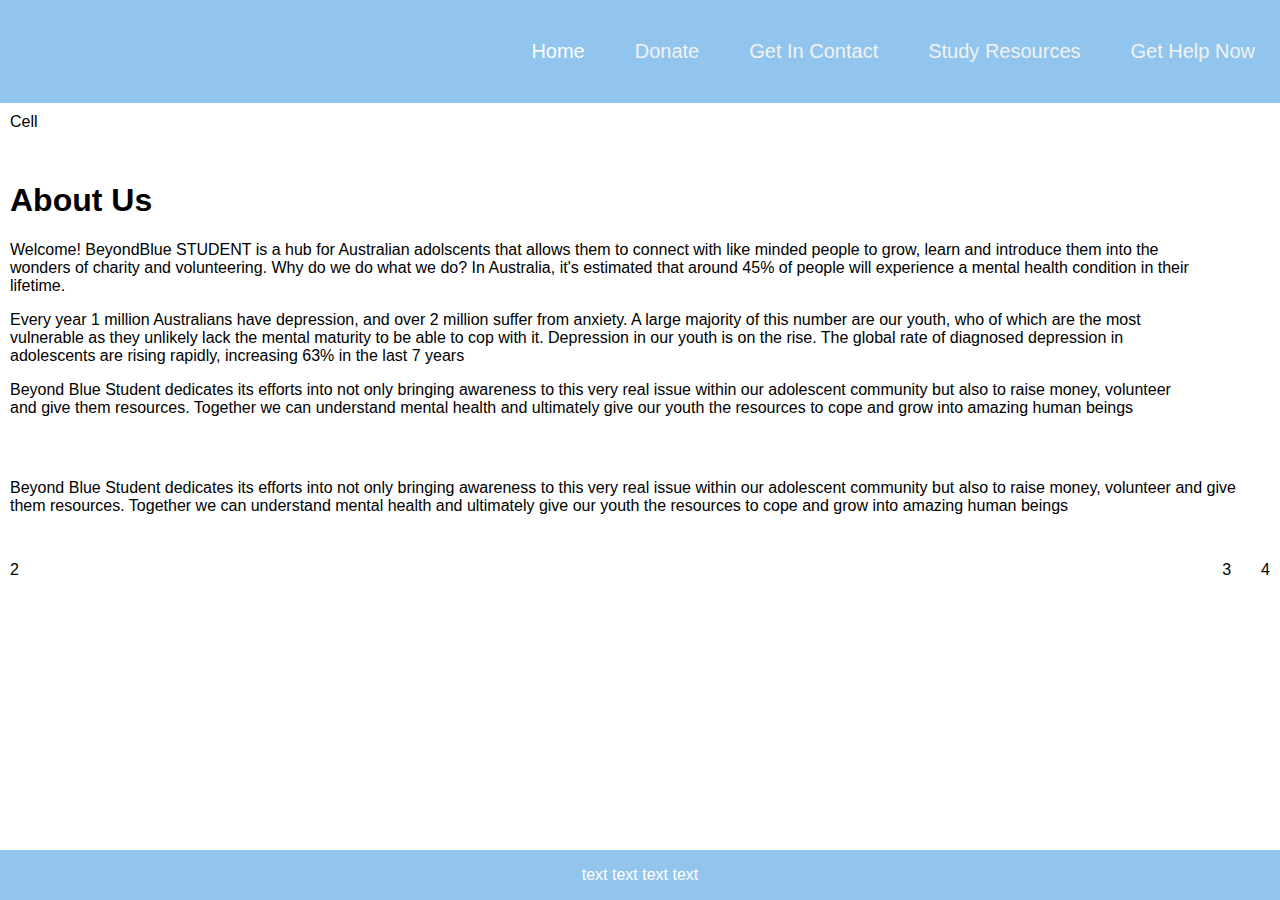
==== index.html @ 8c986c87 "Initial commit" ====
<!DOCTYPE html>
<html>

<head>
	<meta charset="utf-8">
	<meta name="viewport" content="width=device-width">
	<title>repl.it</title>
	<link href="style.css" rel="stylesheet" type="text/css" />
</head>

<body>
	<div class="topnav">

		<a href="support">Get Help Now</a>
		<a href="resources">Study Resources</a>
		<a href="contact">Get In Contact</a>
		<a href="donate.html">Donate</a>
		<a class="active" href="index">Home</a>
	</div>

	<div id="grid-line">
		<div class="cell spanrcol">Cell</div>
		<div class="cell spanrow">
			             <h1> About Us</h1>
        <p> Welcome! BeyondBlue STUDENT is a hub for Australian adolscents that allows them to connect with like minded people to grow, learn and introduce them into the wonders of charity and volunteering. Why do we do what we do? In Australia, it's estimated that around 45% of people will experience a mental health condition in their lifetime. </p>

        <p> Every year 1 million Australians have depression, and over 2 million suffer from anxiety. A large majority of this number are our youth, who of which are the most vulnerable as they unlikely lack the mental maturity to be able to cop with it. Depression in our youth is on the rise. The global rate of diagnosed depression in adolescents are rising rapidly, increasing 63% in the last 7 years</p>

        <p> Beyond Blue Student dedicates its efforts into not only bringing awareness to this very real issue within our adolescent community but also to raise money, volunteer and give them resources. Together we can understand mental health and ultimately give our youth the resources to cope and grow into amazing human beings </p>
		</div>
		<div class="cell spancol">        <p> Beyond Blue Student dedicates its efforts into not only bringing awareness to this very real issue within our adolescent community but also to raise money, volunteer and give them resources. Together we can understand mental health and ultimately give our youth the resources to cope and grow into amazing human beings </p></div>
		<div class="cell">2</div>
    <div class="cell">3</div>
    <div class="cell">4</div>

	</div>

	<div>
		<footer>
			<p>text text text text<p>
		</footer>
	</div>
</body>

</html>
---- style.css ----
<style>
/* */
/* Global Styles */

font-family: Helvetica, Arial, sans-serif; {
font-weight: 300;

}
/*grid*/

#grid-line {
  display: grid;
  grid-template-columns: auto auto auto;
  grid-gap: 10px;
}
div.cell {
  background: #ffffff;
  padding: 10px;
}

.spancol {
  grid-column-start: 1;
  grid-column-end: 4;
}

.spanrow {
  grid-row-start: 2;
  grid-row-end: 4;
}

/* Nav bar */

body {
  margin: 0;
  font-family: Helvetica;
}

.topnav {
  overflow: hidden;
  background-color: #91c5ed;
}

.topnav a {
  float: right;
  color: #f2f2f2;
  text-align: right;
  padding: 40px 25px;
  text-decoration: none;
  font-size: 20px;
  transition: background-color 0.25s ease-out;
  cursor: pointer;
}

.topnav a:hover {
  background-color: #ddd;
  color: black;
}

.topnav a.active {
  background-color: #91c5ed;
  color: white;
}

/* donate container */
  
button {   
       background-color: rgb(57, 145, 254);   
       width: 100%;  
        color: orange;   
        padding: 15px;   
        margin: 10px 0px;   
        border: none;   
        cursor: pointer;   
         }   
 form {   
        border: 3px solid #f1f1f1;   
    }   
 input[type=text], input[type=password] {   
        width: 100%;   
        margin: 8px 0;  
        padding: 12px 20px;   
        display: inline-block;   
        border: 2px solid green;   
        box-sizing: border-box;   
    }  
 button:hover {   
        opacity: 0.7;   
    }   
  .cancelbtn {   
        width: auto;   
        padding: 10px 18px;  
        margin: 10px 5px;  
    }   
        
     
 .container {   
        padding: 25px;   
        background-color: lightblue;  
    }   

/* footer section */ 
footer {
   position: fixed;
   left: 0;
   bottom: 0;
   width: 100%;
   background-color: #91c5ed;
   color: white;
   text-align: center;
}

 footer p {
   padding: 0;
 }

</style>
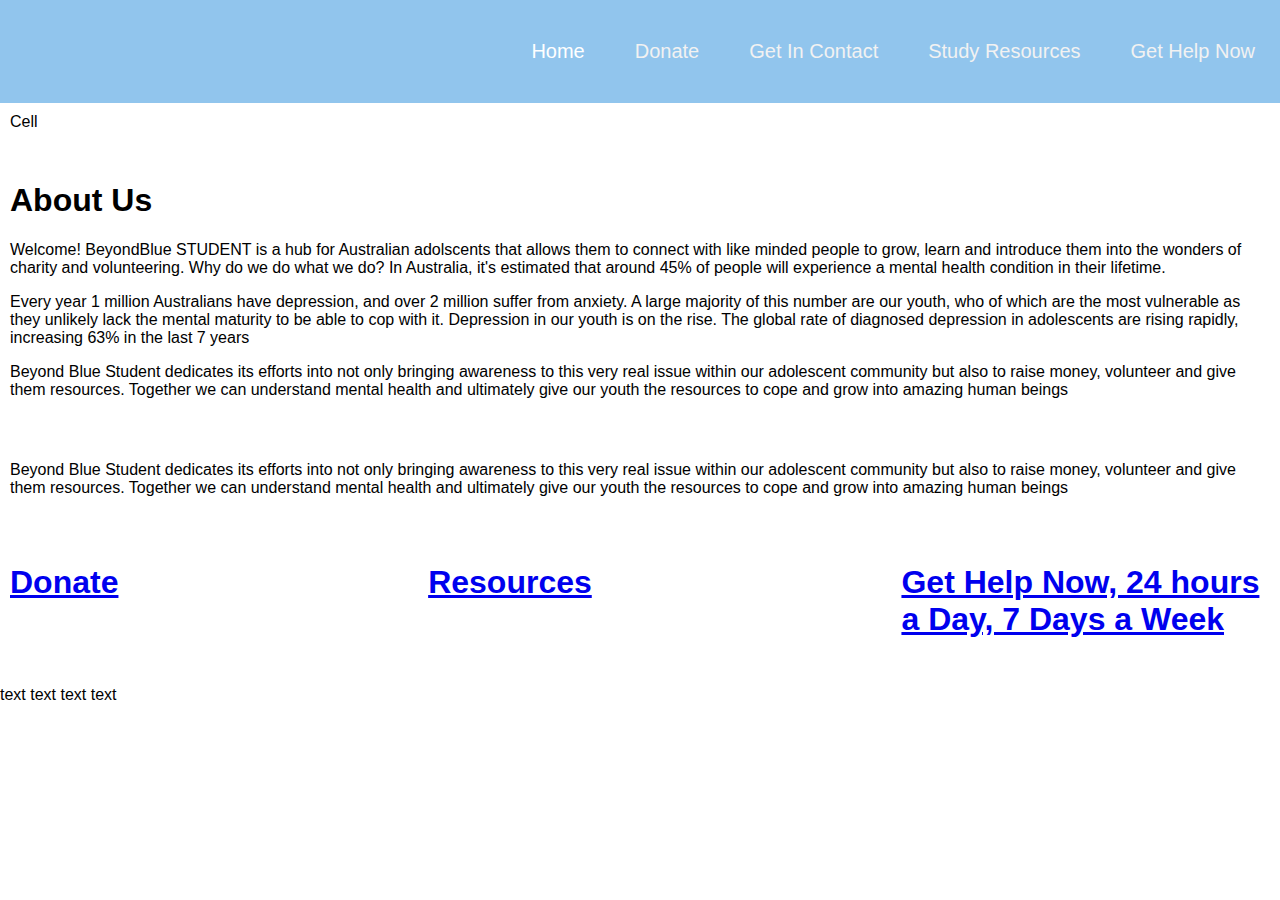
==== commit deefd71c: "Added more styles and some media queries" ====
--- a/index.html
+++ b/index.html
@@ -11,16 +11,16 @@
 <body>
 	<div class="topnav">
 
-		<a href="support">Get Help Now</a>
-		<a href="resources">Study Resources</a>
-		<a href="contact">Get In Contact</a>
+		<a href="support.html">Get Help Now</a>
+		<a href="resources.html">Study Resources</a>
+		<a href="contact.html">Get In Contact</a>
 		<a href="donate.html">Donate</a>
-		<a class="active" href="index">Home</a>
+		<a class="active" href="index.html">Home</a>
 	</div>
 
 	<div id="grid-line">
-		<div class="cell spanrcol">Cell</div>
-		<div class="cell spanrow">
+		<div class="cell spancol">Cell</div>
+		<div class="cell spancol">
 			             <h1> About Us</h1>
         <p> Welcome! BeyondBlue STUDENT is a hub for Australian adolscents that allows them to connect with like minded people to grow, learn and introduce them into the wonders of charity and volunteering. Why do we do what we do? In Australia, it's estimated that around 45% of people will experience a mental health condition in their lifetime. </p>
 
@@ -28,10 +28,18 @@
 
         <p> Beyond Blue Student dedicates its efforts into not only bringing awareness to this very real issue within our adolescent community but also to raise money, volunteer and give them resources. Together we can understand mental health and ultimately give our youth the resources to cope and grow into amazing human beings </p>
 		</div>
-		<div class="cell spancol">        <p> Beyond Blue Student dedicates its efforts into not only bringing awareness to this very real issue within our adolescent community but also to raise money, volunteer and give them resources. Together we can understand mental health and ultimately give our youth the resources to cope and grow into amazing human beings </p></div>
-		<div class="cell">2</div>
-    <div class="cell">3</div>
-    <div class="cell">4</div>
+		<div class="cell spancol"> <p> Beyond Blue Student dedicates its efforts into not only bringing awareness to this very real issue within our adolescent community but also to raise money, volunteer and give them resources. Together we can understand mental health and ultimately give our youth the resources to cope and grow into amazing human beings </p>
+    </div>
+
+		<div class="cell">
+      <a href="donate.html"><h1>Donate</h1></a>
+      </div>
+    		<div class="cell">
+      <a href="donate.html"><h1>Resources</h1></a>
+      </div>
+    		<div class="cell">
+      <a href="donate.html"><h1>Get Help Now, 24 hours a Day, 7 Days a Week</h1></a>
+      </div>
 
 	</div>
 
--- a/style.css
+++ b/style.css
@@ -61,6 +61,15 @@
   color: white;
 }
 
+/* media */
+
+@media screen and (max-width: 500px) {
+  .topnav a {
+    float: none;
+    display: block;
+    text-align: left;
+  }
+  
 /* donate container */
   
 button {   
@@ -98,6 +107,11 @@
         background-color: lightblue;  
     }   
 
+/* Read More button */
+
+#more {display: none;}
+
+
 /* footer section */ 
 footer {
    position: fixed;
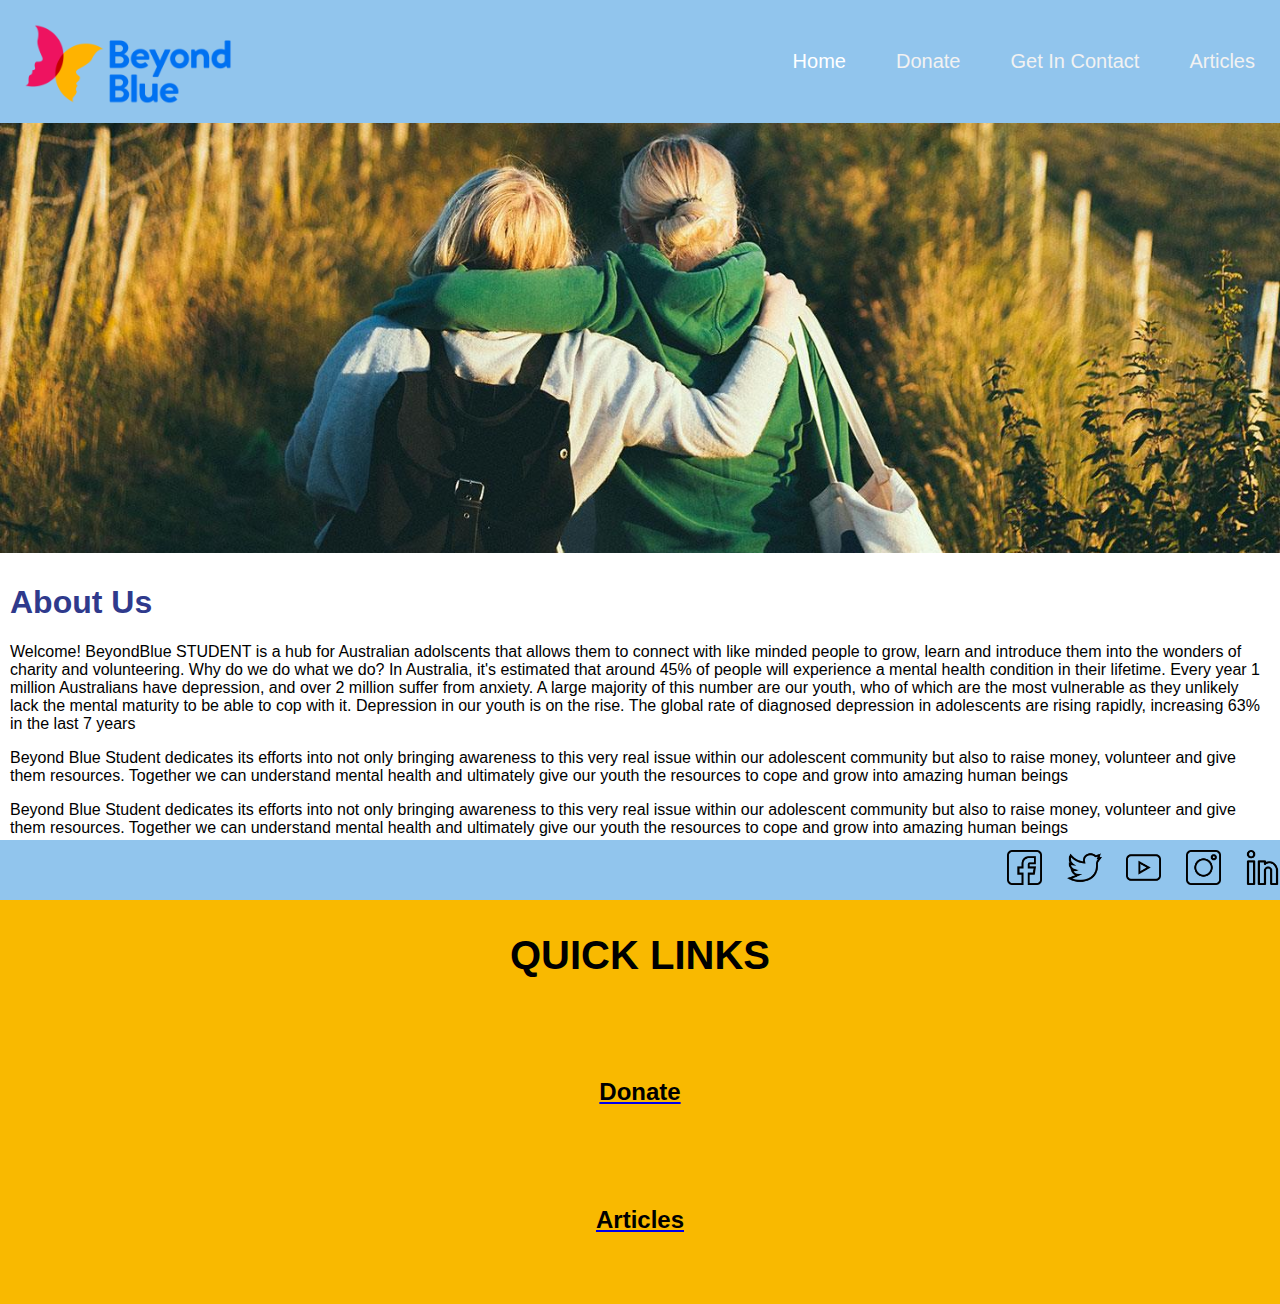
==== commit e100253c: "Various function, footers and styles" ====
--- a/index.html
+++ b/index.html
@@ -4,50 +4,69 @@
 <head>
 	<meta charset="utf-8">
 	<meta name="viewport" content="width=device-width">
-	<title>repl.it</title>
+	<title>Beyond Blue</title>
 	<link href="style.css" rel="stylesheet" type="text/css" />
 </head>
 
 <body>
-	<div class="topnav">
+	<nav class="topnav">
 
-		<a href="support.html">Get Help Now</a>
-		<a href="resources.html">Study Resources</a>
+		<div class="sitelogo">
+			<img src="images/beyondblue.png" alt="site logo"/>
+    </div>
+<div>
+		<a href="articles.html">Articles</a>
 		<a href="contact.html">Get In Contact</a>
 		<a href="donate.html">Donate</a>
 		<a class="active" href="index.html">Home</a>
-	</div>
+    </div>
+	</nav>
 
-	<div id="grid-line">
-		<div class="cell spancol">Cell</div>
+	<div class="grid-line">
+			<div class="bg-img">
+                <div class="cell">
+			<div style="text-align: center;"> <iframe width="500" height="300" src="https://www.youtube.com/embed/Y-TZjfOTezQ" frameborder="0"
+				 allow="accelerometer; autoplay; clipboard-write; encrypted-media; gyroscope; picture-in-picture" allowfullscreen></iframe>
+		</div>
+				</div>
+		</div>
+
 		<div class="cell spancol">
-			             <h1> About Us</h1>
-        <p> Welcome! BeyondBlue STUDENT is a hub for Australian adolscents that allows them to connect with like minded people to grow, learn and introduce them into the wonders of charity and volunteering. Why do we do what we do? In Australia, it's estimated that around 45% of people will experience a mental health condition in their lifetime. </p>
+			<h1> About Us</h1>
+			<p> Welcome! BeyondBlue STUDENT is a hub for Australian adolscents that allows them to connect with like minded people to grow, learn and introduce them into the wonders of charity and volunteering. Why do we do what we do? In Australia, it's estimated that around 45% of people will experience a mental health condition in their lifetime. Every year 1 million Australians have depression, and over 2 million suffer from anxiety. A large majority of this number are our youth, who of which are the most vulnerable as they unlikely lack the mental maturity to be able to cop with it. Depression in our youth is on the rise. The global rate of diagnosed depression in adolescents are rising rapidly, increasing 63% in the last 7 years</p>
+			<p> Beyond Blue Student dedicates its efforts into not only bringing awareness to this very real issue within our adolescent community but also to raise money, volunteer and give them resources. Together we can understand mental health and ultimately give our youth the resources to cope and grow into amazing human beings </p>
+			<p> Beyond Blue Student dedicates its efforts into not only bringing awareness to this very real issue within our adolescent community but also to raise money, volunteer and give them resources. Together we can understand mental health and ultimately give our youth the resources to cope and grow into amazing human beings </p>
+		</div>
 
-        <p> Every year 1 million Australians have depression, and over 2 million suffer from anxiety. A large majority of this number are our youth, who of which are the most vulnerable as they unlikely lack the mental maturity to be able to cop with it. Depression in our youth is on the rise. The global rate of diagnosed depression in adolescents are rising rapidly, increasing 63% in the last 7 years</p>
-
-        <p> Beyond Blue Student dedicates its efforts into not only bringing awareness to this very real issue within our adolescent community but also to raise money, volunteer and give them resources. Together we can understand mental health and ultimately give our youth the resources to cope and grow into amazing human beings </p>
-		</div>
-		<div class="cell spancol"> <p> Beyond Blue Student dedicates its efforts into not only bringing awareness to this very real issue within our adolescent community but also to raise money, volunteer and give them resources. Together we can understand mental health and ultimately give our youth the resources to cope and grow into amazing human beings </p>
-    </div>
-
-		<div class="cell">
-      <a href="donate.html"><h1>Donate</h1></a>
-      </div>
-    		<div class="cell">
-      <a href="donate.html"><h1>Resources</h1></a>
-      </div>
-    		<div class="cell">
-      <a href="donate.html"><h1>Get Help Now, 24 hours a Day, 7 Days a Week</h1></a>
+      <div class="orangebg">
+          <div class="grid-line">
+            <div class="cell spancol">
+            <h3> QUICK LINKS </h3>
+          </div>
+          </div>
+          
+        <div id="grid-col">
+          <div class="cell spancol">
+            <div class="link"><a href="donate.html"><h2>Donate</h2>
+            </div>
+            </div>
+            </div>
+          <div class="cell spancol">
+            <div class="link"><a href="articles.html"><h2>Articles</h2></div>
+        </div>
+        </div>
+        </div>
       </div>
 
-	</div>
 
-	<div>
-		<footer>
-			<p>text text text text<p>
-		</footer>
-	</div>
+
+
+      <div class="footer">
+        <a href="https://www.facebook.com/beyondblue"><img src="images/facebook.png" class="icon-style" alt="Facebook"></a>
+        <a href="https://twitter.com/beyondblue"><img src="images/twitter.png" class="icon-style" alt="Twitter"></a>
+        <a href="https://www.youtube.com/c/beyondblue"><img src="images/youtube.png" class="icon-style" alt="YouTube"></a>    <a href="https://www.instagram.com/beyondblueofficial/"><img src="images/instagram.png" class="icon-style" alt="Instagram"></a>
+        <a href="https://www.linkedin.com/company/beyondblue/"><img src="images/linkedin.png" class="icon-style" alt="Linkedin"></a>
+    </div>
+</div>
 </body>
-
 </html>--- a/style.css
+++ b/style.css
@@ -1,32 +1,165 @@
 <style>
 /* */
 /* Global Styles */
-
-font-family: Helvetica, Arial, sans-serif; {
-font-weight: 300;
-
-}
+  
+body {
+  margin:0 auto;
+  font-weight: 300;
+  position: relative;
+  padding-bottom: 6rem;
+  min-height: 100%;
+  font-family: Arial, Helvetica, sans-serif;
+  
+}
+
+.orangebg {
+  background-color: #f9b900;
+  padding: 20px;
+}
+
+h1 {
+  color: #2f3a8c;
+  text-decoration: none;
+}
+
+h2 {
+  text-decoration: none;
+  color: black;
+}
+
+h3 {
+  font-size: 250%;
+  text-decoration: none;
+  color: black;
+  text-align: center;
+}
+
+h4 {
+  font-size: 150%;
+  text-decoration: none;
+  color: rgb(0, 5, 72);
+  text-align: left;
+}
+
+h5 {
+  font-size: 250%;
+  color: #2f3a8c;
+  text-decoration: none;
+  text-align: center;
+}
+
+
+/* images */
+.sitelogo img {
+  display: block;
+  position: absolute;
+  float: left;
+  width: 20%;
+}
+
+figure {
+	padding: 1em 0;
+}
+
+figure img {
+	display: block;
+	width: 100%;
+	max-width: min-content;
+	margin: 0 auto;
+  position: static;
+}
+
+figure iframe {
+	display: block;
+	margin: 10px;
+  float: right;
+  padding: 15px;
+}
+
+.bg-img {
+
+  background-image: url("images/support.jpg");
+  min-height: 400px;
+  background-position: center;
+  background-size: cover;
+  background-repeat: no-repeat;
+  padding: 15px
+}
+
+/* ul */
+
+ul#menu li {
+  display:inline;
+}
+
+ul {
+  list-style-type: none;
+  margin: 0;
+  padding: 0;
+}
+
+/* links */
+
+.link {
+  text-decoration: none;
+  padding: 20px 25px;
+  color: white;
+  text-align: center;
+}
+
+.link:visited {
+  text-decoration: none;
+  padding: 15px 25px;
+  color: white;
+  text-align: center;
+
+}
+
+.link:hover {
+  text-decoration: none;
+  background-color: white;
+  transition: background-color 0.25s ease-out;
+  cursor: pointer;
+}
+  
+}
+
 /*grid*/
 
-#grid-line {
+.grid-line {
   display: grid;
-  grid-template-columns: auto auto auto;
-  grid-gap: 10px;
+  grid-template-columns: auto auto;
+  grid-gap: 50px;
+  padding: 15px;
+}
+
+#grid-col {
+  display: grid;
+  grid-template-columns: auto auto;
+}
+
+#grid-row {
+  display: grid;
+  grid-template-columns: auto auto;
+
 }
 div.cell {
-  background: #ffffff;
   padding: 10px;
 }
 
 .spancol {
   grid-column-start: 1;
   grid-column-end: 4;
+  padding: 10px;
 }
 
 .spanrow {
   grid-row-start: 2;
   grid-row-end: 4;
-}
+  padding: 10px;
+}
+
+
 
 /* Nav bar */
 
@@ -38,13 +171,14 @@
 .topnav {
   overflow: hidden;
   background-color: #91c5ed;
+  text
 }
 
 .topnav a {
+  color: #f2f2f2;
   float: right;
-  color: #f2f2f2;
-  text-align: right;
-  padding: 40px 25px;
+  text-align: center;
+  padding: 50px 25px;
   text-decoration: none;
   font-size: 20px;
   transition: background-color 0.25s ease-out;
@@ -52,7 +186,7 @@
 }
 
 .topnav a:hover {
-  background-color: #ddd;
+  background-color: white;
   color: black;
 }
 
@@ -61,70 +195,137 @@
   color: white;
 }
 
+/* footer */
+
+.footer {
+  position: fixed;
+  bottom: 0;
+  width: 100%;
+  height: 60px;
+  background-color: #91c5ed;
+  color: white;
+  text-align: right;
+  z-index: 1;
+  float:right;
+  padding-right:15px;
+
+}
+
+.icon-style {
+  height: 35px;
+  margin-left: 20px;
+  margin-top: 10px;
+}
+
+.icon-style:hover {
+  background-color: rgb(44, 148, 226);
+  transition: background-color 0.25s ease-out;
+  cursor: pointer;
+}
+
+/* Read More button */
+
+#more {
+  display: none;
+  background-color: #91c5ed;
+  color: white;
+  padding: 15px 20px;
+  border: none;
+  border-radius: 4px; 
+  float: left;
+  cursor: pointer;
+  }
+
+
+/* form */
+
+input[type=text], select, textarea{
+  width: 100%;
+  padding: 12px 20px;
+  margin: 8px 0;
+  display: inline-block;
+  border: 1px solid white;
+  border-radius: 4px;
+  box-sizing: border-box;
+}
+
+input[type=submit] {
+  background-color: #91c5ed;
+  color: white;
+  padding: 15px 20px;
+  border: none;
+  border-radius: 4px; 
+  float: left;
+  cursor: pointer;
+}
+
+input[type=submit]:hover {
+  background-color: white;
+  color:  black;
+  transition: background-color 0.20s ease-in-out;
+}
+
+.container {
+  border-radius: 5px;
+  background-color: #f9b900;
+  padding: 20px;
+}
+
+.row:after {
+  content: "";
+  display: table;
+  clear: both;
+}
+
 /* media */
 
-@media screen and (max-width: 500px) {
+@media screen and (max-width: 1000px) {
+  #grid-col {
+    grid-template-columns: auto auto; 
+  }
+}
+
+@media screen and (max-width: 600px) {
+  #grid-col {
+    grid-template-columns: 100%;
+  }
+}
+
+@media screen and (max-width: 850px) {
   .topnav a {
     float: none;
     display: block;
-    text-align: left;
+    text-align: right;
+    padding: 10px 10px;
+  }
+
+    input[type=submit] {
+    width: 100%;
+    margin-top: 0;
   }
   
-/* donate container */
-  
-button {   
-       background-color: rgb(57, 145, 254);   
-       width: 100%;  
-        color: orange;   
-        padding: 15px;   
-        margin: 10px 0px;   
-        border: none;   
-        cursor: pointer;   
-         }   
- form {   
-        border: 3px solid #f1f1f1;   
-    }   
- input[type=text], input[type=password] {   
-        width: 100%;   
-        margin: 8px 0;  
-        padding: 12px 20px;   
-        display: inline-block;   
-        border: 2px solid green;   
-        box-sizing: border-box;   
-    }  
- button:hover {   
-        opacity: 0.7;   
-    }   
-  .cancelbtn {   
-        width: auto;   
-        padding: 10px 18px;  
-        margin: 10px 5px;  
-    }   
-        
-     
- .container {   
-        padding: 25px;   
-        background-color: lightblue;  
-    }   
-
-/* Read More button */
-
-#more {display: none;}
-
-
-/* footer section */ 
-footer {
-   position: fixed;
-   left: 0;
-   bottom: 0;
-   width: 100%;
-   background-color: #91c5ed;
-   color: white;
-   text-align: center;
-}
-
- footer p {
-   padding: 0;
- }
+  .sitelogo img{
+    width: 50%;
+    float: left;
+    padding: 15px, 15px;
+  }
+
+.icon-style {
+  height: 20px;
+  margin-left: 15px;
+  margin-top: 15px;
+
+}
+figure {
+		margin: 0;
+}
+figure iframe {
+		width: 100%;
+}
+figure img {
+		width: 100%;
+	
+}
+
 
 </style>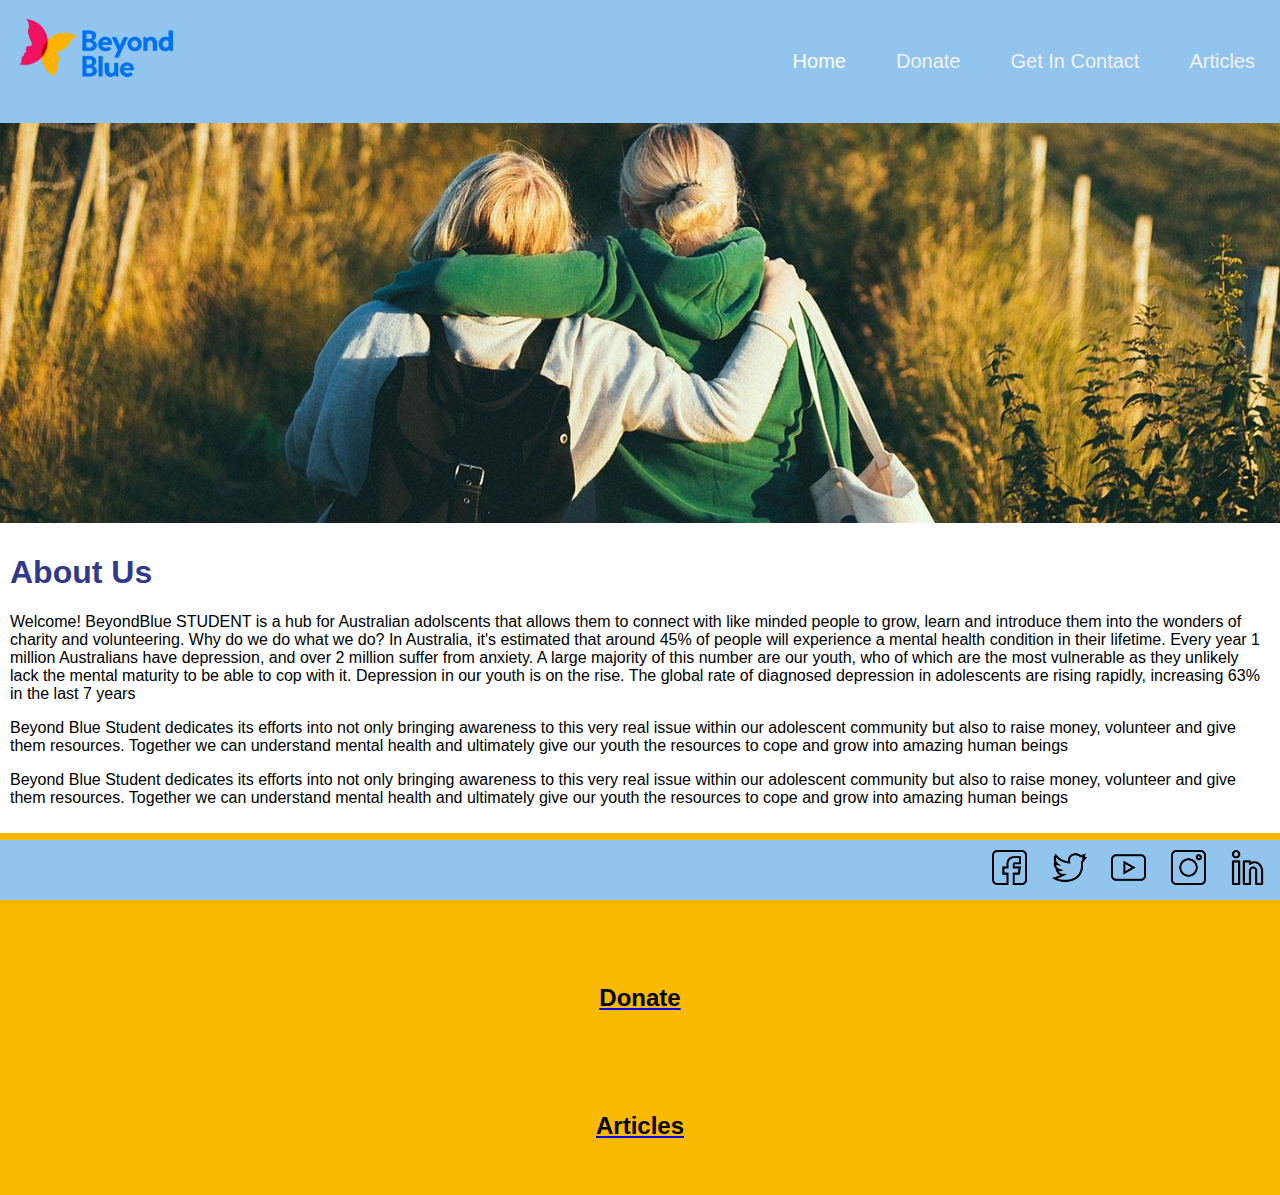
==== commit e7a6f5dc: "Final A5 Prototype" ====
--- a/index.html
+++ b/index.html
@@ -9,6 +9,7 @@
 </head>
 
 <body>
+  <!-- header -->
 	<nav class="topnav">
 
 		<div class="sitelogo">
@@ -38,7 +39,7 @@
 			<p> Beyond Blue Student dedicates its efforts into not only bringing awareness to this very real issue within our adolescent community but also to raise money, volunteer and give them resources. Together we can understand mental health and ultimately give our youth the resources to cope and grow into amazing human beings </p>
 		</div>
 
-      <div class="orangebg">
+      <div class="orangebg"> <!-- div with an orange background -->
           <div class="grid-line">
             <div class="cell spancol">
             <h3> QUICK LINKS </h3>
@@ -58,9 +59,7 @@
         </div>
       </div>
 
-
-
-
+<!-- footer -->
       <div class="footer">
         <a href="https://www.facebook.com/beyondblue"><img src="images/facebook.png" class="icon-style" alt="Facebook"></a>
         <a href="https://twitter.com/beyondblue"><img src="images/twitter.png" class="icon-style" alt="Twitter"></a>
--- a/style.css
+++ b/style.css
@@ -12,11 +12,13 @@
   
 }
 
+/* orange div*/
 .orangebg {
   background-color: #f9b900;
-  padding: 20px;
-}
-
+  padding: 5px;
+}
+
+/*header styles*/
 h1 {
   color: #2f3a8c;
   text-decoration: none;
@@ -28,7 +30,7 @@
 }
 
 h3 {
-  font-size: 250%;
+  font-size: 150%;
   text-decoration: none;
   color: black;
   text-align: center;
@@ -42,7 +44,7 @@
 }
 
 h5 {
-  font-size: 250%;
+  font-size: 150%;
   color: #2f3a8c;
   text-decoration: none;
   text-align: center;
@@ -52,9 +54,9 @@
 /* images */
 .sitelogo img {
   display: block;
-  position: absolute;
+  position: relative;
   float: left;
-  width: 20%;
+  width: 15%;
 }
 
 figure {
@@ -76,6 +78,8 @@
   padding: 15px;
 }
 
+/* background images that is for under the header, different images for the different pages */
+
 .bg-img {
 
   background-image: url("images/support.jpg");
@@ -86,7 +90,36 @@
   padding: 15px
 }
 
-/* ul */
+.bg-img2 {
+
+  background-image: url("images/cel.png");
+  min-height: 400px;
+  background-position: center;
+  background-size: cover;
+  background-repeat: no-repeat;
+  padding: 15px
+}
+
+.bg-img3 {
+
+  background-image: url("images/2.png");
+  min-height: 400px;
+  background-position: center;
+  background-size: cover;
+  background-repeat: no-repeat;
+  padding: 15px
+}
+.bg-img4 {
+
+  background-image: url("images/3.png");
+  min-height: 400px;
+  background-position: center;
+  background-size: cover;
+  background-repeat: no-repeat;
+  padding: 15px
+}
+
+/* ul list styles*/
 
 ul#menu li {
   display:inline;
@@ -124,8 +157,7 @@
   
 }
 
-/*grid*/
-
+/* grids */
 .grid-line {
   display: grid;
   grid-template-columns: auto auto;
@@ -150,7 +182,7 @@
 .spancol {
   grid-column-start: 1;
   grid-column-end: 4;
-  padding: 10px;
+  padding: 50px;
 }
 
 .spanrow {
@@ -227,15 +259,15 @@
 
 #more {
   display: none;
-  background-color: #91c5ed;
-  color: white;
-  padding: 15px 20px;
-  border: none;
-  border-radius: 4px; 
-  float: left;
-  cursor: pointer;
-  }
-
+  }
+
+#more2 {
+  display: none;
+  }
+
+#more3 {
+  display: none;
+  }
 
 /* form */
 
@@ -255,7 +287,7 @@
   padding: 15px 20px;
   border: none;
   border-radius: 4px; 
-  float: left;
+  float: right;
   cursor: pointer;
 }
 
@@ -277,22 +309,46 @@
   clear: both;
 }
 
-/* media */
-
-@media screen and (max-width: 1000px) {
-  #grid-col {
-    grid-template-columns: auto auto; 
-  }
-}
-
-@media screen and (max-width: 600px) {
-  #grid-col {
-    grid-template-columns: 100%;
-  }
-}
+* {
+  box-sizing: border-box;
+}
+
+.row {
+  display: -ms-flexbox; /* flexboxes to allow for grid style display of the form */
+  display: flex;
+  -ms-flex-wrap: wrap; 
+  flex-wrap: wrap;
+  margin: 0 -16px;
+}
+
+
+/* styles for different positions of the flexbox*/
+
+.col-25 {
+  -ms-flex: 25%;
+  flex: 25%;
+}
+
+.col-50 {
+  -ms-flex: 50%; 
+  flex: 50%;
+}
+
+.col-75 {
+  -ms-flex: 75%; 
+  flex: 75%;
+}
+
+.col-25,
+.col-50,
+.col-75 {
+  padding: 0 16px;
+}
+
+/* media queries*/
 
 @media screen and (max-width: 850px) {
-  .topnav a {
+  .topnav a { /* changing the orientation of the nav links in the nav bar*/
     float: none;
     display: block;
     text-align: right;
@@ -304,6 +360,11 @@
     margin-top: 0;
   }
   
+  .col-25 {
+    margin-bottom: 20px;
+  }
+
+
   .sitelogo img{
     width: 50%;
     float: left;
@@ -327,5 +388,8 @@
 	
 }
 
+.bg-img, .bg-img2, .bg-img3, .bg-img4 {
+  min-height: 150px;
+}
 
 </style>